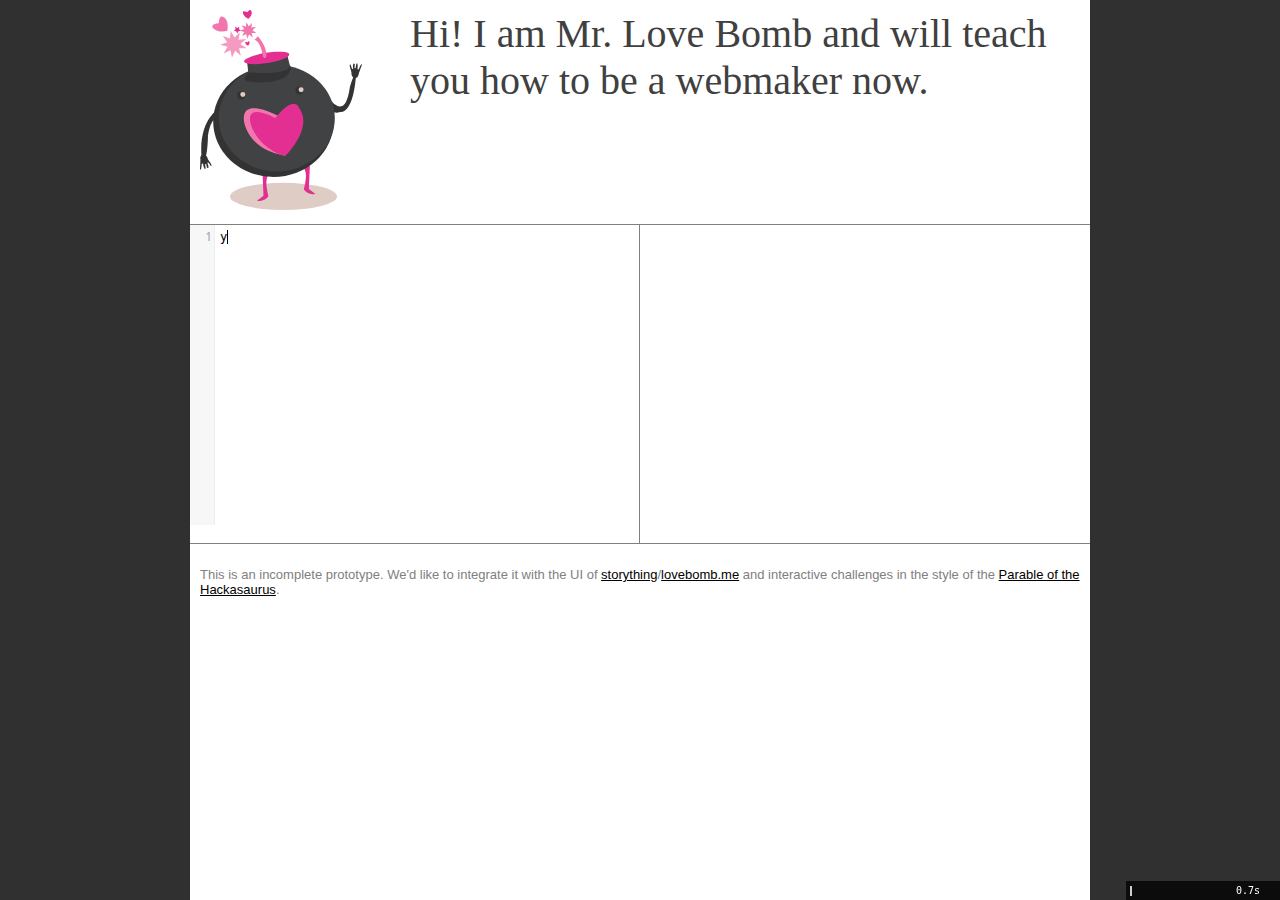
==== index.html @ e1ec8848 "separated tutorial-specific code into tutorial.js." ====
<!DOCTYPE html>
<meta charset="utf-8">
<title>Learn HTML! Yay!</title>
<link rel="stylesheet" href="codemirror2/lib/codemirror.css">
<link rel="stylesheet" href="jsbin-codemirror-theme.css">
<link rel="stylesheet" href="main.css">
<div id="instructions">
  <img id="mascot" src="lovebomb-person.svg">
  <div id="dialogue"></div>
</div>
<div id="editor"></div><iframe id="preview"></iframe>
<div id="player">
  <div class="scrubber"><div class="progress"></div></div>
  <div class="timestamp"></div>
</div>
<p class="notes">This is an incomplete prototype. We'd like to integrate it with the UI of <a href="http://on.toolness.org/">storything</a>/<a href="http://lovebomb.me/">lovebomb.me</a> and interactive challenges in the style of the <a href="http://toolness.github.com/hackasaurus-parable/">Parable of the Hackasaurus</a>.</p>
<div class="win">
  Yay, you've completed this challenge!
</div>
<script src="jquery.min.js"></script>
<script src="codemirror2/lib/codemirror.js"></script>
<script src="codemirror2/mode/xml/xml.js"></script>
<script src="codemirror2/mode/javascript/javascript.js"></script>
<script src="codemirror2/mode/css/css.js"></script>
<script src="codemirror2/mode/htmlmixed/htmlmixed.js"></script>
<script src="popcorn.js"></script>
<script src="popcorn.simplecode.js"></script>
<script src="popcorn.baseplayer.js"></script>
<script src="popcorn.undoable.js"></script>
<script src="tutorial.js"></script>
<script src="tutorial-script.js"></script>
<script src="main.js"></script>
---- codemirror2/lib/codemirror.css ----
.CodeMirror {
  line-height: 1em;
  font-family: monospace;
}

.CodeMirror-scroll {
  overflow: auto;
  height: 300px;
  /* This is needed to prevent an IE[67] bug where the scrolled content
     is visible outside of the scrolling box. */
  position: relative;
}

.CodeMirror-gutter {
  position: absolute; left: 0; top: 0;
  z-index: 10;
  background-color: #f7f7f7;
  border-right: 1px solid #eee;
  min-width: 2em;
  height: 100%;
}
.CodeMirror-gutter-text {
  color: #aaa;
  text-align: right;
  padding: .4em .2em .4em .4em;
  white-space: pre !important;
}
.CodeMirror-lines {
  padding: .4em;
}

.CodeMirror pre {
  -moz-border-radius: 0;
  -webkit-border-radius: 0;
  -o-border-radius: 0;
  border-radius: 0;
  border-width: 0; margin: 0; padding: 0; background: transparent;
  font-family: inherit;
  font-size: inherit;
  padding: 0; margin: 0;
  white-space: pre;
  word-wrap: normal;
}

.CodeMirror-wrap pre {
  word-wrap: break-word;
  white-space: pre-wrap;
}
.CodeMirror-wrap .CodeMirror-scroll {
  overflow-x: hidden;
}

.CodeMirror textarea {
  font-family: inherit !important;
  font-size: inherit !important;
}

.CodeMirror-cursor {
  z-index: 10;
  position: absolute;
  visibility: hidden;
  border-left: 1px solid black !important;
}
.CodeMirror-focused .CodeMirror-cursor {
  visibility: visible;
}

span.CodeMirror-selected {
  background: #ccc !important;
  color: HighlightText !important;
}
.CodeMirror-focused span.CodeMirror-selected {
  background: Highlight !important;
}

.CodeMirror-matchingbracket {color: #0f0 !important;}
.CodeMirror-nonmatchingbracket {color: #f22 !important;}
---- jsbin-codemirror-theme.css ----
/* jsbin - based on web inspector */
.cm-s-jsbin span.cm-keyword {color: #AA0D91;}
.cm-s-jsbin span.cm-atom {color: #219;}
.cm-s-jsbin span.cm-number {color: #164;}
.cm-s-jsbin span.cm-def {color: #00f;}
.cm-s-jsbin span.cm-variable {color: black;}
.cm-s-jsbin span.cm-variable-2 {color: #05a;}
.cm-s-jsbin span.cm-variable-3 {color: #0a5;}
.cm-s-jsbin span.cm-property {color: black;}
.cm-s-jsbin span.cm-operator {color: black;}
.cm-s-jsbin span.cm-comment {color: #236E25;}
.cm-s-jsbin span.cm-string {color: #C41A16;}
.cm-s-jsbin span.cm-meta {color: #555;}
.cm-s-jsbin span.cm-error {color: #f00;}
.cm-s-jsbin span.cm-qualifier {color: #555;}
.cm-s-jsbin span.cm-builtin {color: #30a;}
.cm-s-jsbin span.cm-bracket {color: #cc7;}
.cm-s-jsbin span.cm-tag {color: #881280;}
.cm-s-jsbin span.cm-attribute {color: #994500;}

/* Font via http://robey.lag.net/2010/06/21/mensch-font.html */
@font-face {
  font-family: 'MenschRegular';
  src: url('../fonts/mensch-webfont.eot');
  src: url('../fonts/mensch-webfont.eot?#iefix') format('eot'),
       url('../fonts/mensch-webfont.woff') format('woff'),
       url('../fonts/mensch-webfont.ttf') format('truetype'),
       url('../fonts/mensch-webfont.svg#webfont0UwCC656') format('svg');
  font-weight: normal;
  font-style: normal;
}

.CodeMirror {
  font-family: MenschRegular, Menlo, Monaco, consolas, monospace;
  font-size: 12px;
  line-height: 1.2em;
}
---- main.css ----
html {
  background: #303030;
  height: 100%;
}

body {
  width: 900px;
  height: 100%;
  background: white;
  margin: 0 auto;
}

#editor {
  display: inline-block;
  vertical-align: bottom;
  width: 450px;
  height: 320px;
  border-top: 1px solid gray;
  border-right: 1px solid gray;
  border-bottom: 1px solid gray;
  -moz-box-sizing:    border-box;
  -webkit-box-sizing: border-box;
   box-sizing:        border-box;
}

#preview {
  display: inline-block;
  vertical-align: bottom;
  width: 450px;
  height: 320px;
  border: none;
  border-top: 1px solid gray;
  border-bottom: 1px solid gray;
  -moz-box-sizing:    border-box;
  -webkit-box-sizing: border-box;
   box-sizing:        border-box;
}

.CodeMirror {
  width: 100%;
  height: 100%;
}

#mascot {
  height: 200px;
  padding-top: 10px;
  padding-bottom: 10px;
  padding-left: 10px;
}

#dialogue {
  font-family: Baskerville, Georgia;
  font-size: 40px;
  float: right;
  width: 700px;
  padding-top: 10px;
  padding-left: 20px;
  padding-right: 20px;
  color: #404040;
  -moz-transition: opacity 0.5s;
  -webkit-transition: opacity 0.5s;
  -o-transition: opacity 0.5s;
  -ms-transition: opacity 0.5s;
  opacity: 0;
  -moz-box-sizing:    border-box;
  -webkit-box-sizing: border-box;
   box-sizing:        border-box;
}

#dialogue.visible {
  opacity: 1;
}

#dialogue code {
  font-family: Monaco, "Lucida Console", monospace;
  font-size: smaller;
}

.spotlight {
  position: absolute;
  border: 1px solid blue;
  box-shadow: 0 0 10px blue;
  z-index: 10000;
  -moz-box-sizing:    border-box;
  -webkit-box-sizing: border-box;
   box-sizing:        border-box;
  -moz-transition: opacity 0.25s;
  -webkit-transition: opacity 0.25s;
  -o-transition: opacity 0.25s;
  -ms-transition: opacity 0.25s;
  opacity: 0;
}

.spotlight.visible {
  opacity: 1;
}

#player {
  font-family: Monaco, "Lucida Console", monospace;
  font-size: 10px;
  position: fixed;
  color: white;
  background: rgba(0, 0, 0, 0.75);
  padding: 4px;
  bottom: 0px;
  right: 0px;
  z-index: 20000;
}

#player .scrubber {
  width: 100px;
}

#player .timestamp {
  min-width: 40px;
}

#player .scrubber .progress {
  background: rgba(255, 255, 255, 0.8);
  min-height: 10px;
  vertical-align: middle;
}

#player div {
  display: inline-block;
}

.notes {
  font-family: sans-serif;
  padding: 10px;
  color: gray;
  font-size: small;
}

.notes a {
  color: black;
}

.notes a:hover {
  background: #f0f0f0;
}

div.win {
  position: absolute;
  background: rgba(0, 0, 0, 0.75);
  color: white;
  font-size: 550%;
  bottom: 0px;
  left: 0px;
  padding: 10px;
  z-index: 10000;
  display: none;
}
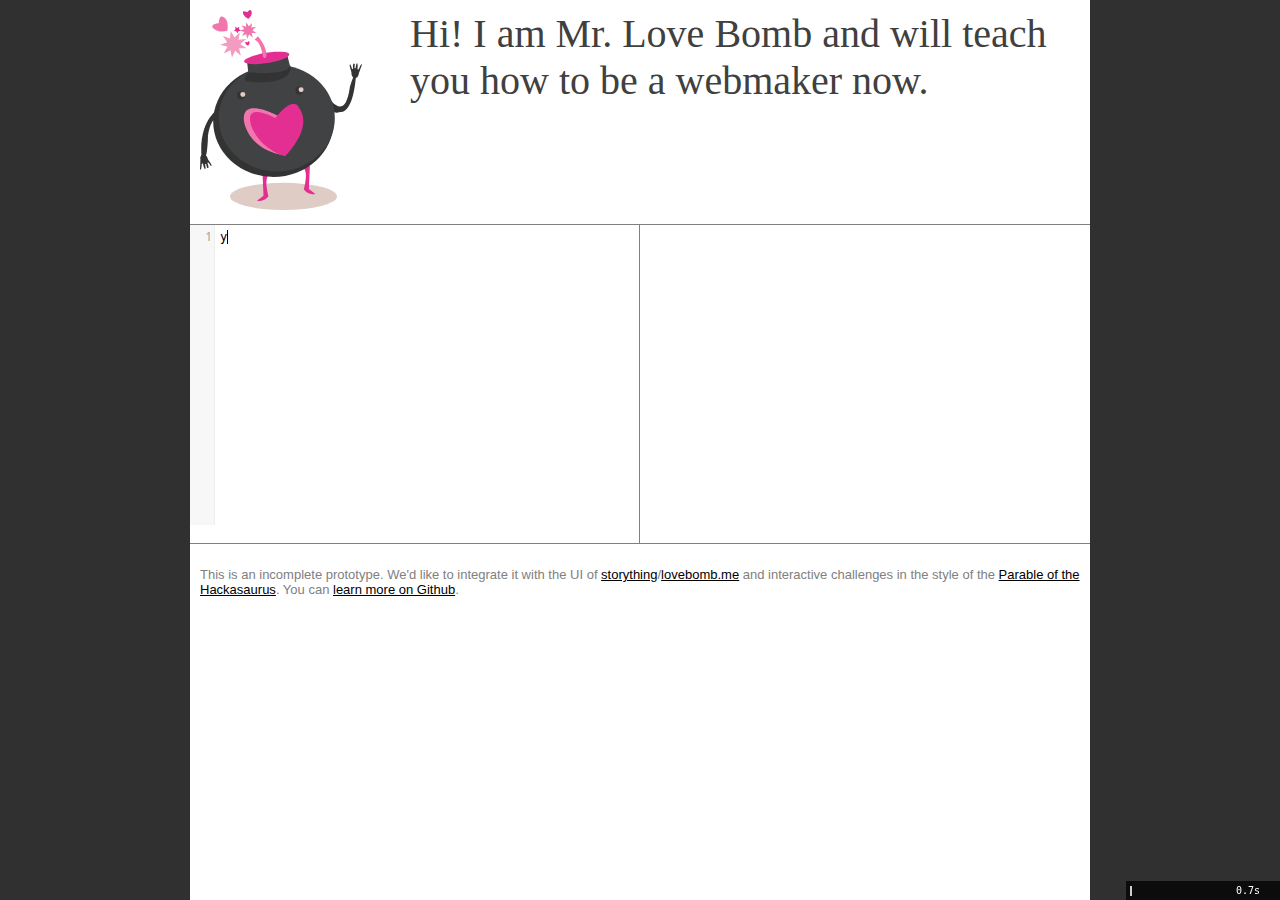
==== commit 3630c42d: "minor documentation changes" ====
--- a/index.html
+++ b/index.html
@@ -13,7 +13,7 @@
   <div class="scrubber"><div class="progress"></div></div>
   <div class="timestamp"></div>
 </div>
-<p class="notes">This is an incomplete prototype. We'd like to integrate it with the UI of <a href="http://on.toolness.org/">storything</a>/<a href="http://lovebomb.me/">lovebomb.me</a> and interactive challenges in the style of the <a href="http://toolness.github.com/hackasaurus-parable/">Parable of the Hackasaurus</a>.</p>
+<p class="notes">This is an incomplete prototype. We'd like to integrate it with the UI of <a href="http://on.toolness.org/">storything</a>/<a href="http://lovebomb.me/">lovebomb.me</a> and interactive challenges in the style of the <a href="http://toolness.github.com/hackasaurus-parable/">Parable of the Hackasaurus</a>. You can <a href="https://github.com/toolness/webmaking-tutorial-prototype">learn more on Github</a>.</p>
 <div class="win">
   Yay, you've completed this challenge!
 </div>
--- a/jsbin-codemirror-theme.css
+++ b/jsbin-codemirror-theme.css
@@ -21,11 +21,11 @@
 /* Font via http://robey.lag.net/2010/06/21/mensch-font.html */
 @font-face {
   font-family: 'MenschRegular';
-  src: url('../fonts/mensch-webfont.eot');
-  src: url('../fonts/mensch-webfont.eot?#iefix') format('eot'),
-       url('../fonts/mensch-webfont.woff') format('woff'),
-       url('../fonts/mensch-webfont.ttf') format('truetype'),
-       url('../fonts/mensch-webfont.svg#webfont0UwCC656') format('svg');
+  src: url('fonts/mensch-webfont.eot');
+  src: url('fonts/mensch-webfont.eot?#iefix') format('eot'),
+       url('fonts/mensch-webfont.woff') format('woff'),
+       url('fonts/mensch-webfont.ttf') format('truetype'),
+       url('fonts/mensch-webfont.svg#webfont0UwCC656') format('svg');
   font-weight: normal;
   font-style: normal;
 }
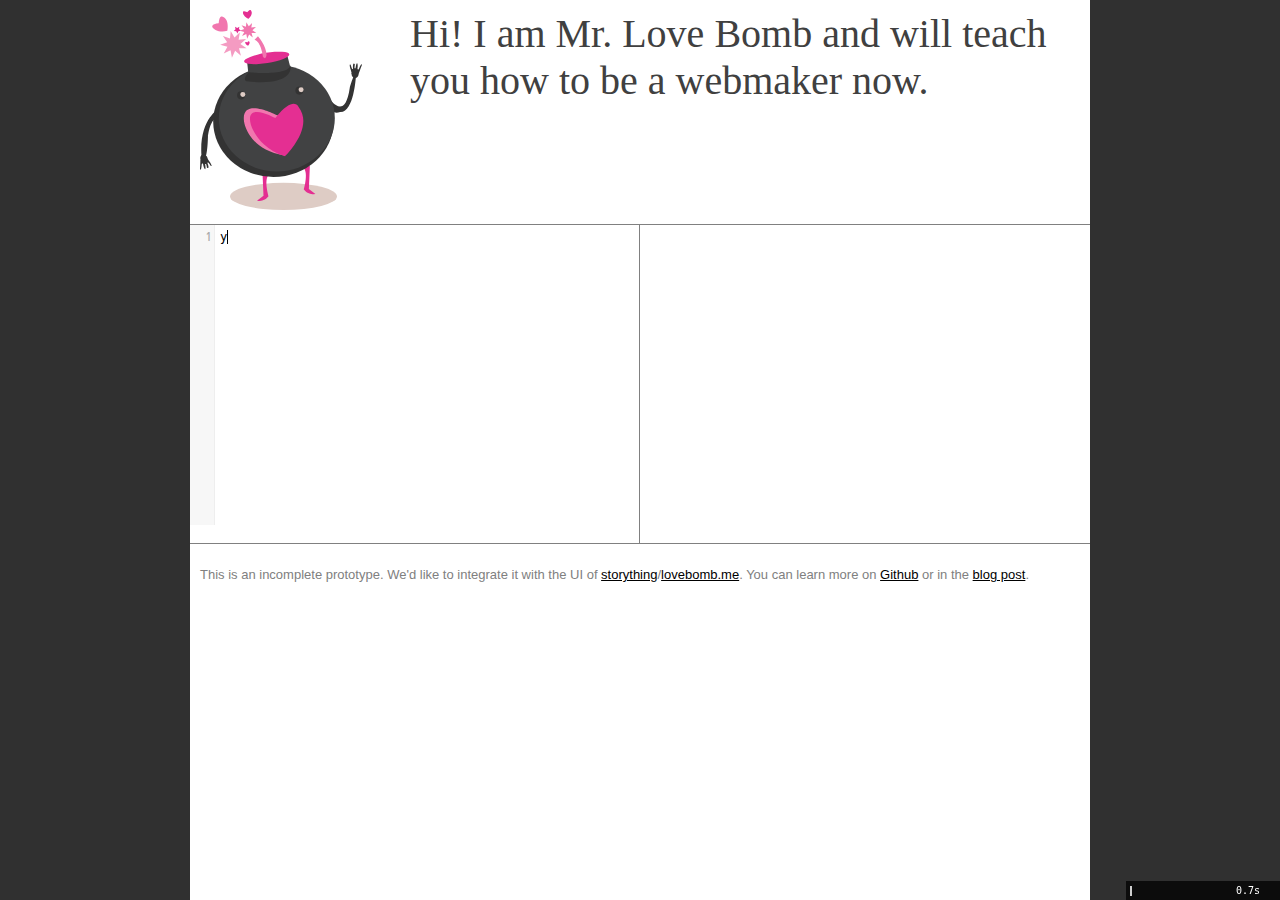
==== commit a2a9de37: "updated footer notes to point to blog post" ====
--- a/index.html
+++ b/index.html
@@ -13,7 +13,7 @@
   <div class="scrubber"><div class="progress"></div></div>
   <div class="timestamp"></div>
 </div>
-<p class="notes">This is an incomplete prototype. We'd like to integrate it with the UI of <a href="http://on.toolness.org/">storything</a>/<a href="http://lovebomb.me/">lovebomb.me</a> and interactive challenges in the style of the <a href="http://toolness.github.com/hackasaurus-parable/">Parable of the Hackasaurus</a>. You can <a href="https://github.com/toolness/webmaking-tutorial-prototype">learn more on Github</a>.</p>
+<p class="notes">This is an incomplete prototype. We'd like to integrate it with the UI of <a href="http://on.toolness.org/">storything</a>/<a href="http://lovebomb.me/">lovebomb.me</a>. You can learn more on <a href="https://github.com/toolness/webmaking-tutorial-prototype">Github</a> or in the <a href="http://www.toolness.com/wp/2012/03/webmaker-tutorial-prototyping/">blog post</a>.</p>
 <div class="win">
   Yay, you've completed this challenge!
 </div>
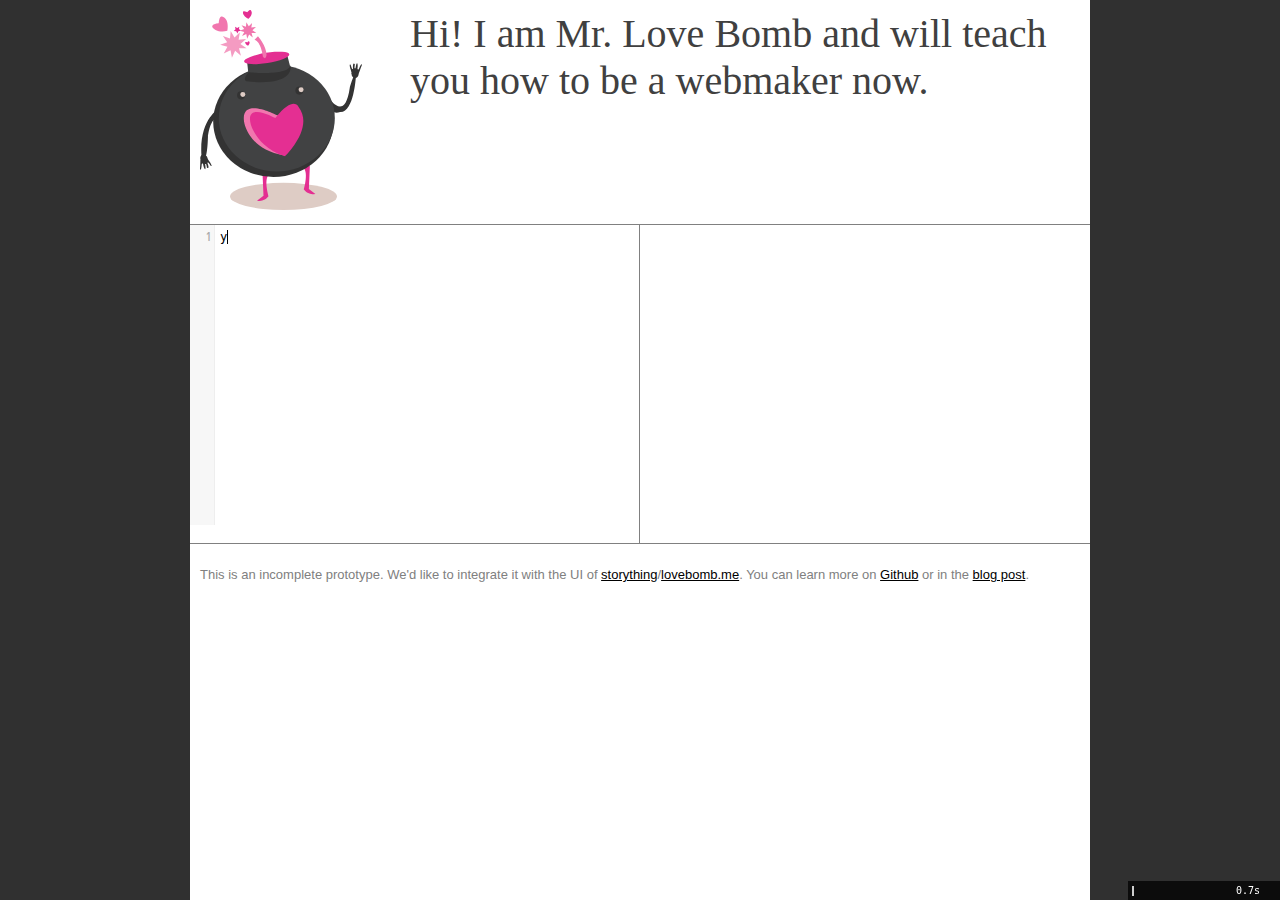
==== commit f6bdd239: "popcorn.tutorial player now creates DOM elements itself." ====
--- a/index.html
+++ b/index.html
@@ -9,10 +9,7 @@
   <div id="dialogue"></div>
 </div>
 <div id="editor"></div><iframe id="preview"></iframe>
-<div id="player">
-  <div class="scrubber"><div class="progress"></div></div>
-  <div class="timestamp"></div>
-</div>
+<div id="player"></div>
 <p class="notes">This is an incomplete prototype. We'd like to integrate it with the UI of <a href="http://on.toolness.org/">storything</a>/<a href="http://lovebomb.me/">lovebomb.me</a>. You can learn more on <a href="https://github.com/toolness/webmaking-tutorial-prototype">Github</a> or in the <a href="http://www.toolness.com/wp/2012/03/webmaker-tutorial-prototyping/">blog post</a>.</p>
 <div class="win">
   Yay, you've completed this challenge!
@@ -25,8 +22,8 @@
 <script src="codemirror2/mode/htmlmixed/htmlmixed.js"></script>
 <script src="popcorn.js"></script>
 <script src="popcorn.simplecode.js"></script>
-<script src="popcorn.baseplayer.js"></script>
 <script src="popcorn.undoable.js"></script>
+<script src="popcorn.tutorial.js"></script>
 <script src="tutorial.js"></script>
 <script src="tutorial-script.js"></script>
 <script src="main.js"></script>
--- a/main.css
+++ b/main.css
@@ -112,6 +112,7 @@
 }
 
 #player .timestamp {
+  padding-left: 4px;
   min-width: 40px;
 }
 
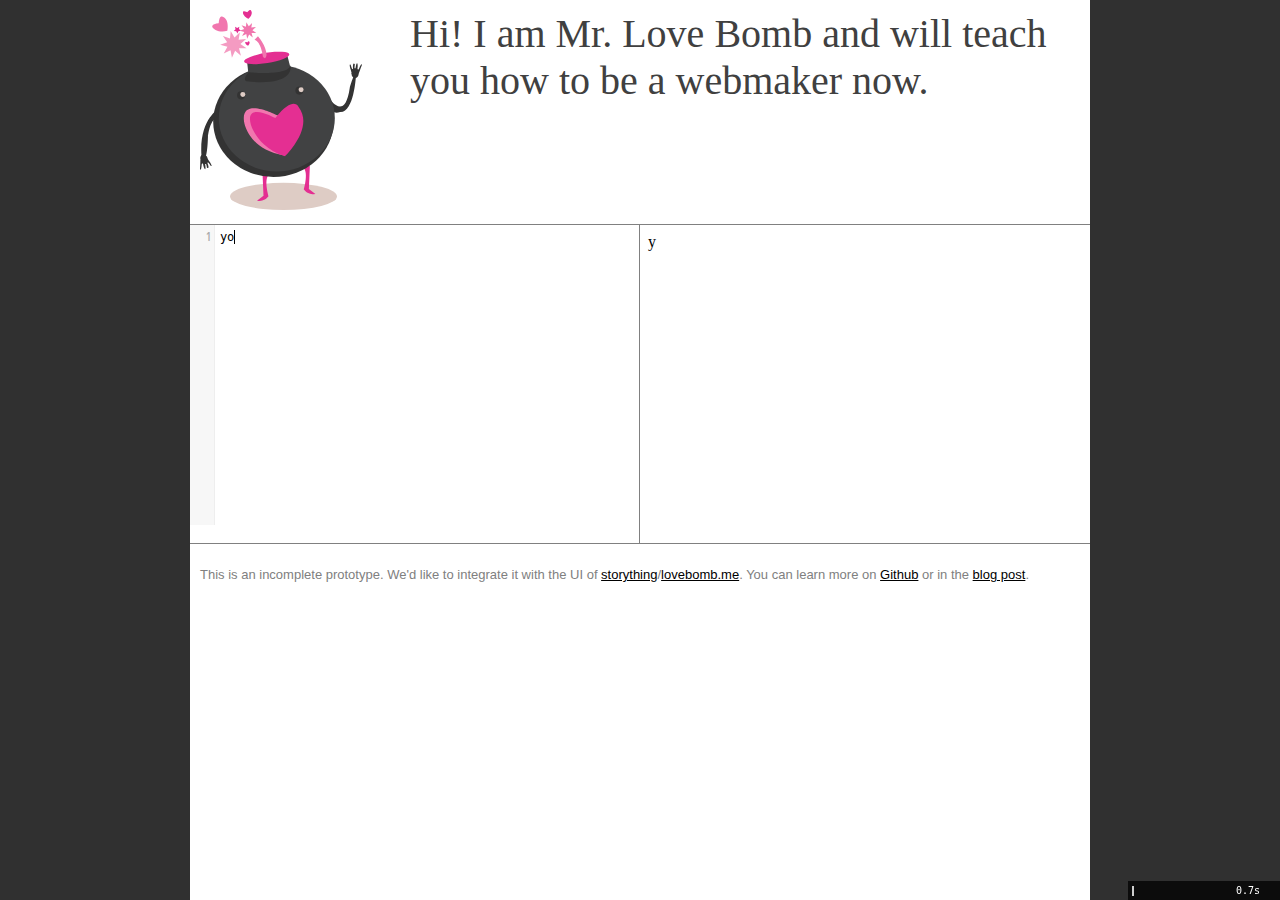
==== commit b1e3fbce: "All settings for Tutorial are passed into constructor now. Tutorial creates a TwoPanedEditor itself." ====
--- a/index.html
+++ b/index.html
@@ -1,6 +1,6 @@
 <!DOCTYPE html>
 <meta charset="utf-8">
-<title>Learn HTML! Yay!</title>
+<title>Webmaking Tutorial Prototype</title>
 <link rel="stylesheet" href="codemirror2/lib/codemirror.css">
 <link rel="stylesheet" href="jsbin-codemirror-theme.css">
 <link rel="stylesheet" href="main.css">
@@ -24,6 +24,7 @@
 <script src="popcorn.simplecode.js"></script>
 <script src="popcorn.undoable.js"></script>
 <script src="popcorn.tutorial.js"></script>
+<script src="two-paned-editor.js"></script>
 <script src="tutorial.js"></script>
 <script src="tutorial-script.js"></script>
 <script src="main.js"></script>
